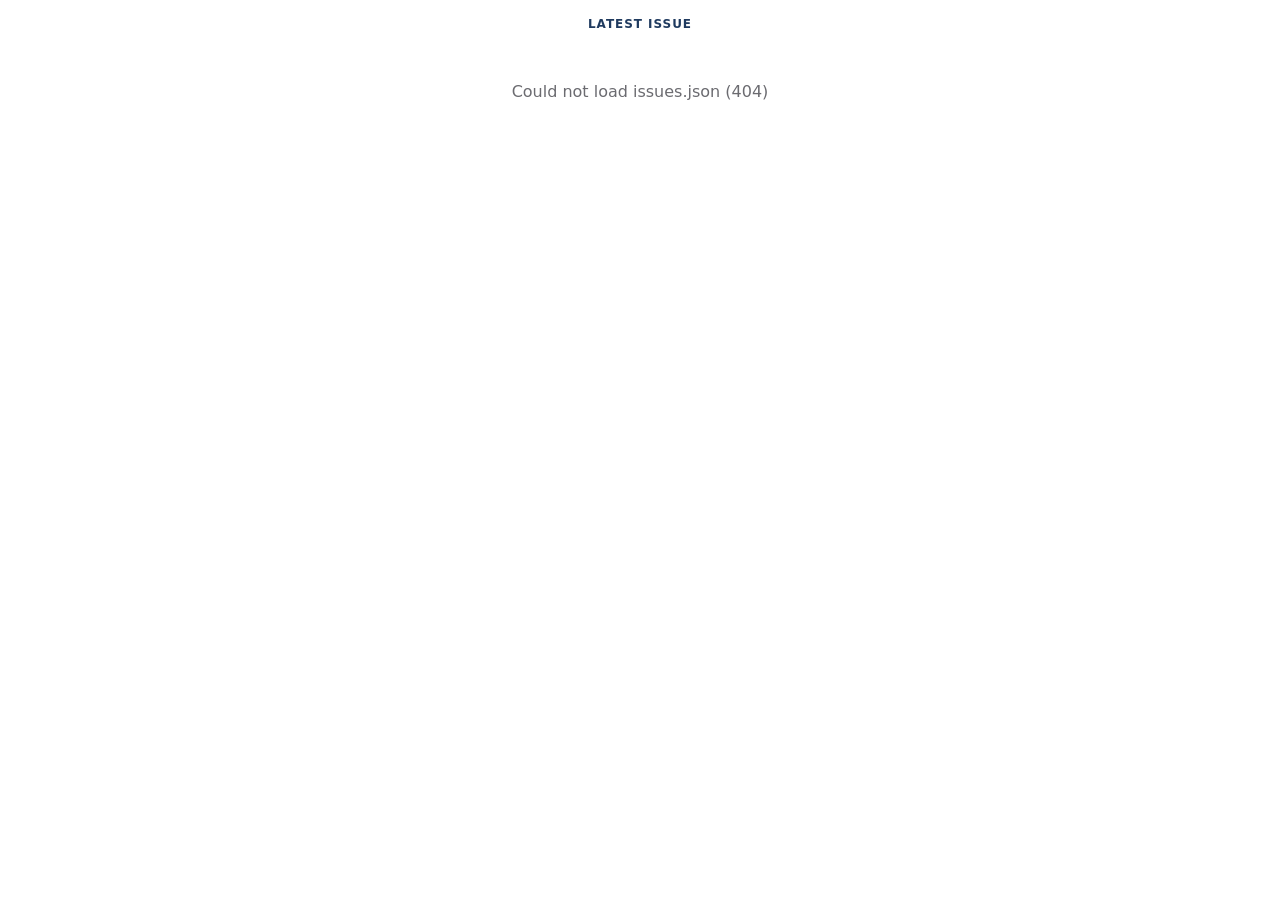
==== site/library.html @ bd30b428 "feat: toolbar tools – first/last, search, zoom, share, print; responsive two-row bar Co-Authored-By:" ====
<!doctype html>
<html lang="en">
<head>
  <meta charset="utf-8">
  <meta name="viewport" content="width=device-width, initial-scale=1">
  <title>Issues – flipbook library</title>
  <link rel="stylesheet" href="assets/vendor/page-flip/stPageFlip.css">
  <link rel="stylesheet" href="assets/flipbook.css">
  <script src="assets/vendor/page-flip/page-flip.browser.js"></script>
</head>
<body>
  <main class="wrap">
    <section id="viewer" aria-live="polite">
      <header class="issue-head">
        <p class="issue-kicker" id="kicker">Latest issue</p>
        <h1 class="issue-title" id="title"></h1>
        <p class="issue-date"><span id="date"></span><button type="button" class="back-latest" id="back" hidden>Back to latest issue</button></p>
      </header>
      <div id="book"></div>
    </section>
    <section class="archive" id="archive" hidden>
      <h2 id="archive-heading">Archive</h2>
      <ul class="grid" id="grid"></ul>
    </section>
  </main>
  <script type="module">
    import { createFlipbook, loadPdf, renderPageToCanvas } from './assets/flipbook.js';
    import { params, applyTheme, loadIssues, assetUrl, formatDate, viewerUrl, toolsParam, reportHeight, postToParent, showError } from './assets/common.js';

    applyTheme();
    reportHeight();
    if (params.get('archiveTitle')) document.getElementById('archive-heading').textContent = params.get('archiveTitle');

    const host = document.getElementById('book');
    const maxHeight = Number(params.get('maxHeight')) || 760;
    let current = null;
    let issues = [];

    async function show(issue, { scroll = false } = {}) {
      current?.destroy();
      current = null;
      const latest = issue === issues[0];
      document.getElementById('kicker').textContent = latest ? (params.get('kicker') || 'Latest issue') : 'From the archive';
      document.getElementById('title').textContent = issue.title;
      document.getElementById('date').textContent = formatDate(issue);
      document.getElementById('back').hidden = latest;
      document.querySelectorAll('.card').forEach((c) => c.setAttribute('aria-current', String(c.dataset.id === issue.id)));
      if (scroll) {
        window.scrollTo({ top: 0, behavior: 'smooth' });
        postToParent({ type: 'scrollToTop' });
      }
      try {
        current = await createFlipbook(host, assetUrl(issue.file), {
          coverUrl: assetUrl(issue.cover),
          downloadName: `${issue.title}.pdf`,
          title: issue.title,
          shareUrl: viewerUrl(issue),
          tools: toolsParam(),
          fullscreenFallbackUrl: viewerUrl(issue),
          maxHeight,
        });
      } catch (e) {
        console.error(e);
        showError(host, 'Sorry, this issue could not be loaded.');
      }
    }

    async function fallbackCover(issue, box) {
      try {
        const pdf = await loadPdf(assetUrl(issue.file));
        box.append(await renderPageToCanvas(pdf, 1, 320));
        pdf.destroy();
      } catch { /* leave grey placeholder */ }
    }

    function buildArchive(list) {
      const grid = document.getElementById('grid');
      for (const issue of list) {
        const li = document.createElement('li');
        const btn = document.createElement('button');
        btn.type = 'button';
        btn.className = 'card';
        btn.dataset.id = issue.id;
        const cover = document.createElement('div');
        cover.className = 'card-cover';
        if (issue.cover) {
          const img = document.createElement('img');
          img.src = assetUrl(issue.cover);
          img.alt = '';
          img.loading = 'lazy';
          cover.append(img);
        } else {
          fallbackCover(issue, cover);
        }
        const t = document.createElement('span');
        t.className = 'card-title';
        t.textContent = issue.title;
        const d = document.createElement('span');
        d.className = 'card-date';
        d.textContent = formatDate(issue);
        btn.append(cover, t, d);
        btn.addEventListener('click', () => show(issue, { scroll: true }));
        li.append(btn);
        grid.append(li);
      }
      document.getElementById('archive').hidden = list.length === 0;
    }

    try {
      issues = await loadIssues();
      if (!issues.length) throw new Error('No issues have been published yet.');
      buildArchive(issues.slice(1));
      document.getElementById('back').addEventListener('click', () => show(issues[0], { scroll: true }));
      await show(issues[0]);
    } catch (e) {
      console.error(e);
      showError(host, e.message || 'Sorry, the flipbook could not be loaded.');
    }
  </script>
</body>
</html>
---- site/assets/vendor/page-flip/stPageFlip.css ----
.stf__parent {
  position: relative;
  display: block;
  box-sizing: border-box;
  transform: translateZ(0);

  -ms-touch-action: pan-y;
  touch-action: pan-y;
}

.sft__wrapper {
  position: relative;
  width: 100%;
  box-sizing: border-box;
}

.stf__parent canvas {
  position: absolute;
  width: 100%;
  height: 100%;
  left: 0;
  top: 0;
}

.stf__block {
  position: absolute;
  width: 100%;
  height: 100%;
  box-sizing: border-box;
  perspective: 2000px;
}

.stf__item {
  display: none;
  position: absolute;
  transform-style: preserve-3d;
}

.stf__outerShadow {
  position: absolute;
  left: 0;
  top: 0;
}

.stf__innerShadow {
  position: absolute;
  left: 0;
  top: 0;
}

.stf__hardShadow {
  position: absolute;
  left: 0;
  top: 0;
}

.stf__hardInnerShadow {
  position: absolute;
  left: 0;
  top: 0;
}
---- site/assets/flipbook.css ----
:root {
  --fb-bg: transparent;
  --fb-accent: #1f3a5f;
  --fb-text: #1d1d1f;
  --fb-muted: #6b6b70;
  --fb-card: #ffffff;
  --fb-font: system-ui, -apple-system, "Segoe UI", Roboto, Helvetica, Arial, sans-serif;
}
* { box-sizing: border-box; }
html, body { margin: 0; padding: 0; }
body { background: var(--fb-bg); color: var(--fb-text); font-family: var(--fb-font); line-height: 1.4; }
html.fb-embedded, html.fb-embedded body { overflow: hidden; }

.fb { position: relative; width: 100%; }
.fb-stage { position: relative; width: 100%; min-height: 200px; display: flex; justify-content: center; }
.fb-sizer { width: 100%; margin: 0 auto; transition: transform .5s ease; }
.fb-sizer.fb-shift-left { transform: translateX(-25%); }
.fb-sizer.fb-shift-right { transform: translateX(25%); }
.fb-book { margin: 0 auto; }
.fb-page { background: #fff; overflow: hidden; }
.fb-page-inner { position: relative; width: 100%; height: 100%; background: #fff; }
.fb-page-inner > img, .fb-page-inner > canvas { position: absolute; inset: 0; width: 100%; height: 100%; display: block; object-fit: contain; }
.fb-loading { position: absolute; inset: 0; display: flex; gap: .6rem; align-items: center; justify-content: center; color: var(--fb-muted); font-size: .95rem; }
.fb-spinner { width: 22px; height: 22px; border-radius: 50%; border: 3px solid currentColor; border-right-color: transparent; animation: fb-spin .8s linear infinite; }
@keyframes fb-spin { to { transform: rotate(360deg); } }

.fb-bar { display: flex; align-items: center; justify-content: center; gap: .4rem; padding: .6rem 0 0; }
.fb-spacer { width: 1rem; }
.fb-counter { min-width: 6.5em; text-align: center; font-variant-numeric: tabular-nums; font-size: .9rem; color: var(--fb-muted); }
.fb-btn { display: inline-flex; align-items: center; justify-content: center; width: 38px; height: 38px; border-radius: 50%; border: 1px solid rgba(0,0,0,.12); background: #fff; color: var(--fb-accent); cursor: pointer; padding: 0; text-decoration: none; transition: background .15s, color .15s; }
.fb-btn:hover:not(:disabled) { background: var(--fb-accent); color: #fff; }
.fb-btn:disabled { opacity: .35; cursor: default; }
.fb-btn svg { width: 18px; height: 18px; fill: none; stroke: currentColor; stroke-width: 2.2; stroke-linecap: round; stroke-linejoin: round; }
.fb-btn[hidden] { display: none; }

.fb:fullscreen { background: #2b2b2e; padding: 12px; display: flex; flex-direction: column; justify-content: center; }
.fb:fullscreen .fb-counter { color: #ddd; }

.fb-error { padding: 2rem 1rem; text-align: center; color: var(--fb-muted); }

/* Page layouts */
.wrap { max-width: 1200px; margin: 0 auto; padding: 16px; }
.issue-head { text-align: center; margin: 0 0 12px; }
.issue-kicker { text-transform: uppercase; letter-spacing: .08em; font-size: .75rem; color: var(--fb-accent); font-weight: 600; margin: 0; }
.issue-title { margin: .2rem 0 0; font-size: clamp(1.2rem, 2.5vw, 1.7rem); }
.issue-date { margin: .15rem 0 0; color: var(--fb-muted); font-size: .9rem; }
.back-latest { margin-left: .6rem; color: var(--fb-accent); background: none; border: 0; cursor: pointer; font: inherit; text-decoration: underline; padding: 0; }

.cta { display: flex; justify-content: center; margin-top: 14px; }
.cta a { display: inline-block; padding: .7rem 1.4rem; border-radius: 999px; background: var(--fb-accent); color: #fff; text-decoration: none; font-weight: 600; }
.cta a:hover { filter: brightness(1.12); }

.archive { margin-top: 40px; }
.archive h2 { font-size: 1.25rem; margin: 0 0 14px; padding-bottom: 8px; border-bottom: 2px solid var(--fb-accent); }
.grid { display: grid; grid-template-columns: repeat(auto-fill, minmax(160px, 1fr)); gap: 18px; list-style: none; padding: 0; margin: 0; }
.card { display: flex; flex-direction: column; text-align: left; width: 100%; border: 0; background: none; padding: 0; cursor: pointer; font: inherit; color: inherit; }
.card-cover { position: relative; width: 100%; aspect-ratio: 1 / 1.414; background: #eee; border-radius: 4px; overflow: hidden; box-shadow: 0 2px 8px rgba(0,0,0,.15); transition: transform .2s, box-shadow .2s; }
.card-cover img, .card-cover canvas { width: 100%; height: 100%; object-fit: cover; display: block; }
.card:hover .card-cover, .card:focus-visible .card-cover { transform: translateY(-3px); box-shadow: 0 8px 20px rgba(0,0,0,.2); }
.card[aria-current="true"] .card-cover { outline: 3px solid var(--fb-accent); outline-offset: 3px; }
.card-title { font-weight: 600; margin-top: 8px; font-size: .95rem; }
.card-date { color: var(--fb-muted); font-size: .85rem; }
.empty { color: var(--fb-muted); }
.card-date:empty, .issue-date:empty { display: none; }
[hidden] { display: none !important; }
.fb-page { box-shadow: 0 1px 8px rgba(0,0,0,.18); }

/* Toolbar groups */
.fb { container-type: inline-size; }
.fb-bar { flex-wrap: wrap; gap: .5rem 1.25rem; }
.fb-group { display: flex; align-items: center; gap: .35rem; }
.fb-btn[aria-pressed="true"] { background: var(--fb-accent); color: #fff; }
@container (max-width: 520px) {
  .fb-bar { gap: .45rem; }
  .fb-group { gap: .25rem; }
  .fb-btn { width: 34px; height: 34px; }
  .fb-btn svg { width: 16px; height: 16px; }
  .fb-counter { min-width: 5em; font-size: .85rem; }
}

/* Zoom */
.fb-zoom { position: absolute; inset: 0; z-index: 20; display: flex; flex-direction: column; background: rgba(40,40,44,.96); border-radius: 4px; overflow: hidden; }
.fb-zoom-scroll { flex: 1; overflow: auto; cursor: grab; touch-action: pan-x pan-y; }
.fb-zoom-scroll.fb-dragging { cursor: grabbing; user-select: none; }
.fb-zoom-pages { display: flex; width: max-content; min-width: 100%; justify-content: center; padding: 12px; }
.fb-zoom-pages canvas { display: block; background: #fff; height: auto; }
.fb-zoom-bar { display: flex; justify-content: center; align-items: center; gap: .35rem; padding: 8px; background: rgba(0,0,0,.35); }
.fb-zoom-bar .fb-counter { color: #eee; min-width: 4em; }

/* Search */
.fb-search { margin: .7rem auto 0; max-width: 560px; background: #fff; border: 1px solid rgba(0,0,0,.12); border-radius: 10px; padding: .7rem; box-shadow: 0 4px 16px rgba(0,0,0,.08); }
.fb-search-form { display: flex; gap: .4rem; }
.fb-search-form input { flex: 1; min-width: 0; padding: .5rem .7rem; border: 1px solid #ccc; border-radius: 999px; font: inherit; }
.fb-search-go { border: 0; border-radius: 999px; padding: .5rem 1rem; background: var(--fb-accent); color: #fff; font: inherit; font-weight: 600; cursor: pointer; }
.fb-search-status { margin: .5rem .2rem 0; font-size: .85rem; color: var(--fb-muted); }
.fb-search-status:empty { display: none; }
.fb-search-results { list-style: none; margin: .4rem 0 0; padding: 0; max-height: 260px; overflow: auto; }
.fb-search-hit { display: block; width: 100%; text-align: left; border: 0; background: none; padding: .45rem .4rem; font: inherit; font-size: .88rem; color: var(--fb-text); cursor: pointer; border-radius: 6px; }
.fb-search-hit:hover, .fb-search-hit:focus-visible { background: rgba(0,0,0,.05); }
.fb-search-page { font-weight: 700; color: var(--fb-accent); margin-right: .3rem; }
.fb-search-hit mark { background: #ffe58a; color: inherit; padding: 0 1px; }

/* Toast + print frame */
.fb-toast { position: absolute; left: 50%; bottom: 14px; transform: translate(-50%, 10px); background: rgba(20,20,22,.88); color: #fff; padding: .45rem .9rem; border-radius: 999px; font-size: .85rem; opacity: 0; pointer-events: none; transition: opacity .2s, transform .2s; z-index: 30; }
.fb-toast-show { opacity: 1; transform: translate(-50%, 0); }
.fb-print-frame { position: fixed; width: 0; height: 0; border: 0; visibility: hidden; }
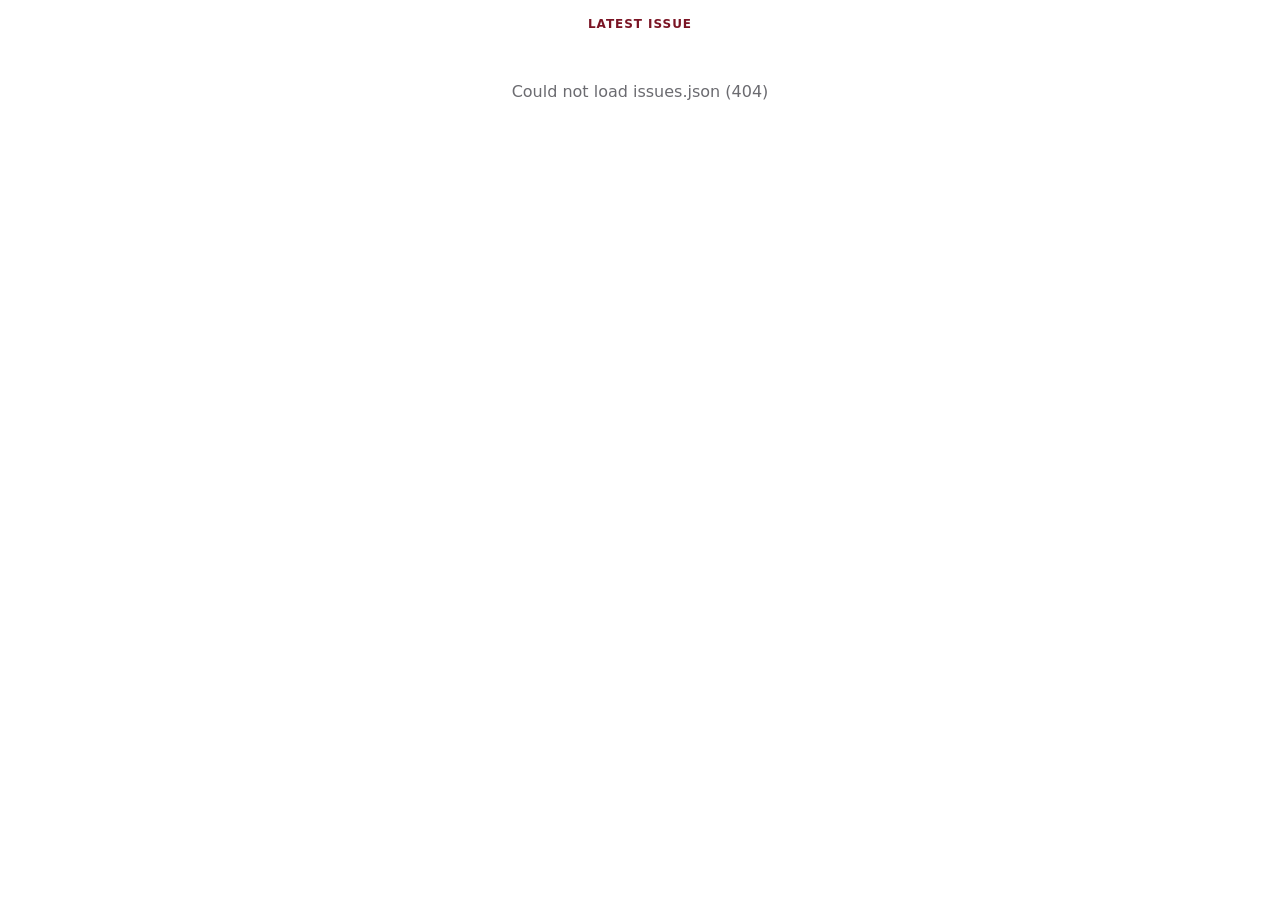
==== commit 5d19afce: "Collapse flipbook archive into year accordions and open active issue year" ====
--- a/site/library.html
+++ b/site/library.html
@@ -14,13 +14,14 @@
       <header class="issue-head">
         <p class="issue-kicker" id="kicker">Latest issue</p>
         <h1 class="issue-title" id="title"></h1>
-        <p class="issue-date"><span id="date"></span><button type="button" class="back-latest" id="back" hidden>Back to latest issue</button></p>
+        <p class="issue-date" id="date"></p>
+        <button type="button" class="back-latest" id="back" hidden><svg viewBox="0 0 24 24" width="16" height="16" aria-hidden="true"><path d="M15 18l-6-6 6-6" fill="none" stroke="currentColor" stroke-width="2" stroke-linecap="round" stroke-linejoin="round"/></svg>Back to latest issue</button>
       </header>
       <div id="book"></div>
     </section>
     <section class="archive" id="archive" hidden>
       <h2 id="archive-heading">Archive</h2>
-      <ul class="grid" id="grid"></ul>
+      <div id="groups"></div>
     </section>
   </main>
   <script type="module">
@@ -35,6 +36,14 @@
     const maxHeight = Number(params.get('maxHeight')) || 760;
     let current = null;
     let issues = [];
+    const archiveGroups = new Map();
+
+    function expandYear(year, { toggle = false } = {}) {
+      const target = archiveGroups.get(year);
+      if (!target) return;
+      const shouldOpen = !toggle || !target.open;
+      for (const group of archiveGroups.values()) group.open = shouldOpen && group === target;
+    }
 
     async function show(issue, { scroll = false } = {}) {
       current?.destroy();
@@ -45,6 +54,8 @@
       document.getElementById('date').textContent = formatDate(issue);
       document.getElementById('back').hidden = latest;
       document.querySelectorAll('.card').forEach((c) => c.setAttribute('aria-current', String(c.dataset.id === issue.id)));
+      // Open the year containing the issue currently displayed in the reader.
+      expandYear(yearOf(issue));
       if (scroll) {
         window.scrollTo({ top: 0, behavior: 'smooth' });
         postToParent({ type: 'scrollToTop' });
@@ -73,9 +84,48 @@
       } catch { /* leave grey placeholder */ }
     }
 
+    function yearOf(issue) {
+      return issue.group || (issue.added ? String(new Date(issue.added).getUTCFullYear()) : 'Other');
+    }
+
     function buildArchive(list) {
-      const grid = document.getElementById('grid');
+      const groups = document.getElementById('groups');
+      const grids = new Map();
+      const counts = new Map();
+      for (const issue of list) counts.set(yearOf(issue), (counts.get(yearOf(issue)) || 0) + 1);
       for (const issue of list) {
+        const year = yearOf(issue);
+        let grid = grids.get(year);
+        if (!grid) {
+          const section = document.createElement('details');
+          section.className = 'archive-group';
+          section.dataset.year = year;
+          const heading = document.createElement('summary');
+          heading.className = 'archive-year';
+          const name = document.createElement('span');
+          name.className = 'archive-year-label';
+          name.textContent = year;
+          const count = document.createElement('span');
+          count.className = 'archive-year-count';
+          const n = counts.get(year);
+          count.textContent = n + (n === 1 ? ' issue' : ' issues');
+          const chevron = document.createElement('span');
+          chevron.className = 'archive-year-chevron';
+          chevron.setAttribute('aria-hidden', 'true');
+          heading.append(name, count, chevron);
+          grid = document.createElement('ul');
+          grid.className = 'grid';
+          section.append(heading, grid);
+          heading.addEventListener('click', (event) => {
+            // A single open section at a time, including on browsers that do not
+            // support <details name="...">. Clicking the open year closes it.
+            event.preventDefault();
+            expandYear(year, { toggle: true });
+          });
+          grids.set(year, grid);
+          archiveGroups.set(year, section);
+          groups.append(section);
+        }
         const li = document.createElement('li');
         const btn = document.createElement('button');
         btn.type = 'button';
@@ -98,6 +148,12 @@
         const d = document.createElement('span');
         d.className = 'card-date';
         d.textContent = formatDate(issue);
+        if (issue === issues[0]) {
+          const badge = document.createElement('span');
+          badge.className = 'card-badge';
+          badge.textContent = 'Latest';
+          cover.append(badge);
+        }
         btn.append(cover, t, d);
         btn.addEventListener('click', () => show(issue, { scroll: true }));
         li.append(btn);
@@ -109,7 +165,7 @@
     try {
       issues = await loadIssues();
       if (!issues.length) throw new Error('No issues have been published yet.');
-      buildArchive(issues.slice(1));
+      buildArchive(issues);
       document.getElementById('back').addEventListener('click', () => show(issues[0], { scroll: true }));
       await show(issues[0]);
     } catch (e) {
--- a/site/assets/flipbook.css
+++ b/site/assets/flipbook.css
@@ -1,6 +1,6 @@
 :root {
   --fb-bg: transparent;
-  --fb-accent: #1f3a5f;
+  --fb-accent: #7a1424;
   --fb-text: #1d1d1f;
   --fb-muted: #6b6b70;
   --fb-card: #ffffff;
@@ -43,8 +43,70 @@
 .issue-head { text-align: center; margin: 0 0 12px; }
 .issue-kicker { text-transform: uppercase; letter-spacing: .08em; font-size: .75rem; color: var(--fb-accent); font-weight: 600; margin: 0; }
 .issue-title { margin: .2rem 0 0; font-size: clamp(1.2rem, 2.5vw, 1.7rem); }
+/* Compact homepage embed: title opens the full reader without an extra row. */
+.fb-compact-full-link { color: inherit; text-decoration: none; }
+.fb-compact-full-link:hover, .fb-compact-full-link:focus-visible { color: var(--fb-accent); text-decoration: underline; } 
+/* For the homepage's narrow fourth column, put the page-turning reader
+   first, then its small linked title. Keep the full preview unchanged. */
+.fb-compact .wrap {
+  display: flex;
+  flex-direction: column;
+  padding: 0 8px 6px;
+}
+.fb-compact #book { order: 0; }
+.fb-compact .issue-head { order: 1; margin: 4px 0 0; }
+.fb-compact .issue-kicker { display: none; }
+.fb-compact .issue-title { margin: 0; font-size: .86rem; line-height: 1.25; font-weight: 600; }
+.fb-compact .issue-date { margin: 0; font-size: .75rem; }
+.fb-compact .cta { order: 2; margin-top: 5px; }
+.fb-compact .cta a { padding: .35rem .7rem; font-size: .78rem; }
+
+/* Phones: a full PDF page can exceed a fixed-height Duda row even in compact
+   mode. Give touchscreen mobiles a small cover-link instead. The desktop
+   compact page-turner and full-size reader keep their existing behaviour. */
+.fb-mobile-cover-only .wrap { padding: 0 8px 6px; }
+.fb-mobile-cover-only #book { display: flex; justify-content: center; }
+.fb-mobile-cover-link {
+  display: flex; flex-direction: column; align-items: center;
+  gap: 6px; width: min(100%, 190px); margin: 0 auto;
+  text-align: center; color: var(--fb-accent); text-decoration: none;
+}
+.fb-mobile-cover-link img {
+  display: block; width: auto; max-width: 100%; max-height: 230px;
+  height: auto; object-fit: contain; box-shadow: 0 2px 9px rgba(0,0,0,.18);
+}
+.fb-mobile-cover-action { font-size: .78rem; font-weight: 700; line-height: 1.25; }
+.fb-mobile-cover-link:hover .fb-mobile-cover-action,
+.fb-mobile-cover-link:focus-visible .fb-mobile-cover-action { text-decoration: underline; }
+.fb-mobile-cover-placeholder {
+  display: grid; place-items: center; width: 160px; height: 200px;
+  padding: 12px; background: #fff; font-size: 1rem; font-weight: 600;
+}
+.fb-mobile-cover-only .issue-head { margin-top: 3px; }
+.fb-mobile-cover-only .issue-title { font-size: .83rem; }
+
+/* The archive should use actual cover thumbnails on phones, rather than
+   turning every portrait issue into a nearly full-screen card. */
+@media (max-width: 600px) {
+  .archive .grid {
+    display: grid; grid-template-columns: repeat(2, minmax(0, 1fr));
+    column-gap: 12px; row-gap: 16px;
+  }
+  .archive .card { min-width: 0; }
+  .archive .card-cover { width: 100%; max-width: 180px; margin: 0 auto; }
+  .archive .card-title {
+    margin-top: 5px; font-size: .82rem; line-height: 1.3;
+    overflow-wrap: anywhere; display: -webkit-box;
+    -webkit-line-clamp: 2; -webkit-box-orient: vertical; overflow: hidden;
+  }
+  .archive .card-date { font-size: .75rem; }
+}
+
+
 .issue-date { margin: .15rem 0 0; color: var(--fb-muted); font-size: .9rem; }
-.back-latest { margin-left: .6rem; color: var(--fb-accent); background: none; border: 0; cursor: pointer; font: inherit; text-decoration: underline; padding: 0; }
+.back-latest { display: inline-flex; align-items: center; gap: .35rem; margin-top: .6rem; padding: .45rem 1rem .45rem .75rem; border: 1.5px solid var(--fb-accent); border-radius: 999px; background: #fff; color: var(--fb-accent); font: inherit; font-size: .9rem; font-weight: 600; cursor: pointer; transition: background .15s, color .15s; }
+.back-latest:hover, .back-latest:focus-visible { background: var(--fb-accent); color: #fff; }
+.card-badge { position: absolute; top: 6px; left: 6px; padding: .1rem .45rem; border-radius: 999px; background: var(--fb-accent); color: #fff; font-size: .68rem; font-weight: 600; box-shadow: 0 1px 4px rgba(0,0,0,.25); }
 
 .cta { display: flex; justify-content: center; margin-top: 14px; }
 .cta a { display: inline-block; padding: .7rem 1.4rem; border-radius: 999px; background: var(--fb-accent); color: #fff; text-decoration: none; font-weight: 600; }
@@ -104,3 +166,6 @@
 .fb-toast { position: absolute; left: 50%; bottom: 14px; transform: translate(-50%, 10px); background: rgba(20,20,22,.88); color: #fff; padding: .45rem .9rem; border-radius: 999px; font-size: .85rem; opacity: 0; pointer-events: none; transition: opacity .2s, transform .2s; z-index: 30; }
 .fb-toast-show { opacity: 1; transform: translate(-50%, 0); }
 .fb-print-frame { position: fixed; width: 0; height: 0; border: 0; visibility: hidden; }
+
+.archive-year { font-size: 1.05rem; margin: 22px 0 12px; color: var(--fb-accent); }
+.archive-year:first-child { margin-top: 6px; }
